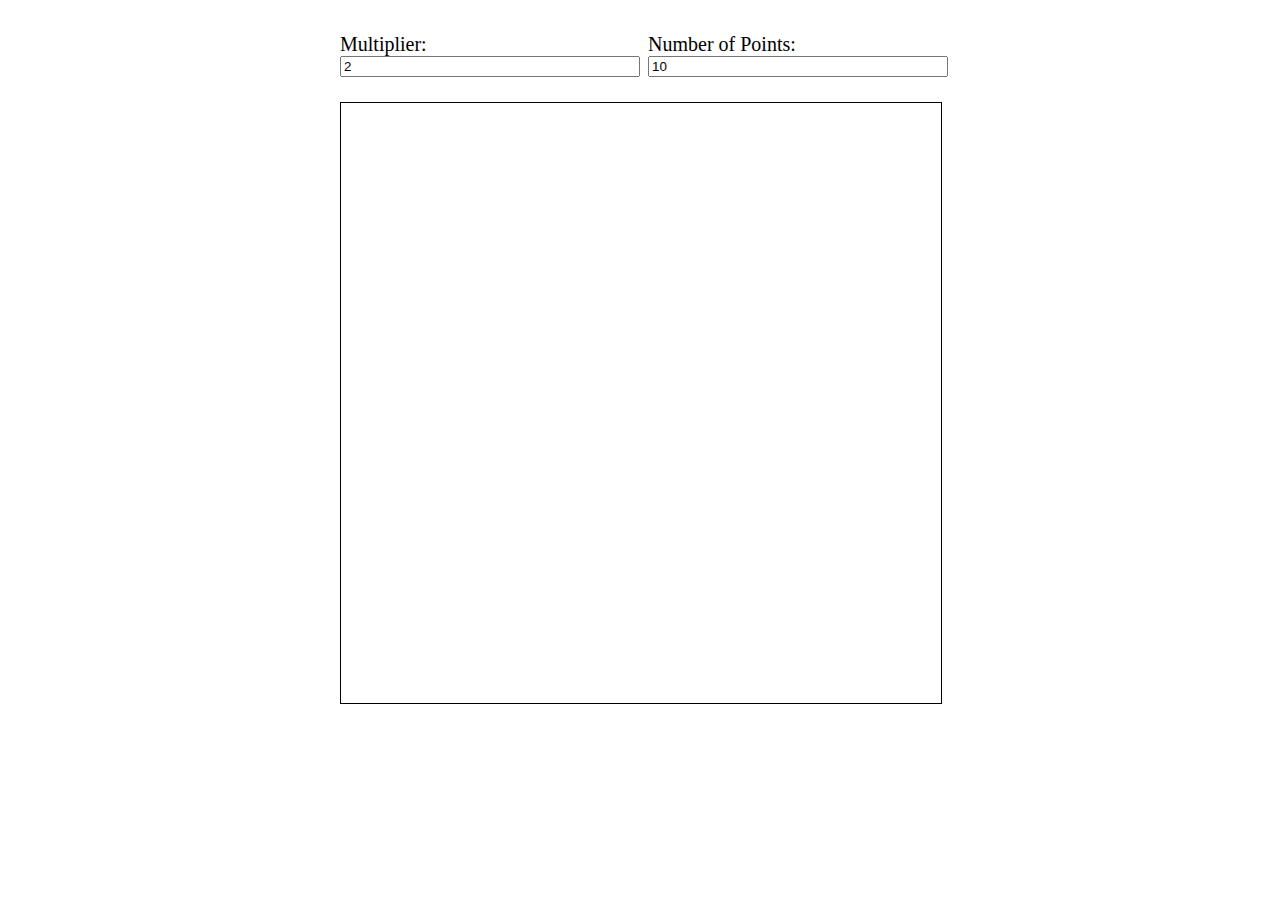
==== circle/index.html @ 50a21c31 "Initial commit" ====
<!DOCTYPE html>
<html lang="en">

<head>
    <meta charset="UTF-8">
    <meta name="viewport" content="width=device-width, initial-scale=1.0">
    <meta http-equiv="X-UA-Compatible" content="ie=edge">
    <link rel="stylesheet" href="style.css">
    <title>Circle thing</title>
</head>

<body>

    <body onload="draw();">
        <div id="container">
            <div id="inputFields">
                <div class="column-width-auto">
                    <label for="multiplierInput" class="font-size">Multiplier:</label>
                    <input type="number" name="multiplierInput" min="2" max="100" id="multiplierInput" value="2" class="width-100pc">
                </div>
                <div class="column-width-auto">
                    <label for="pointNumber" class="font-size">Number of Points:</label>
                    <input type="number" name="pointNumber" min="10" max="300" id="pointNumber" value="10" class="width-100pc">
                </div>
            </div>

            <canvas id="multiplier" width="600" height="600"></canvas>

        </div>
    </body>
    <script src="js.js"></script>
</body>

</html>
---- circle/style.css ----
#container {
  width: 600px;
  margin: 0 auto;
}

#inputFields {
  padding: 25px 0 25px 0;
  column-count: 2;
}

.column-width-auto {
  column-width: auto;
}

.width-100pc {
  width: 100%;
}

.font-size {
  font-size: 20px;
}

canvas { 
  border: 1px solid black;
}
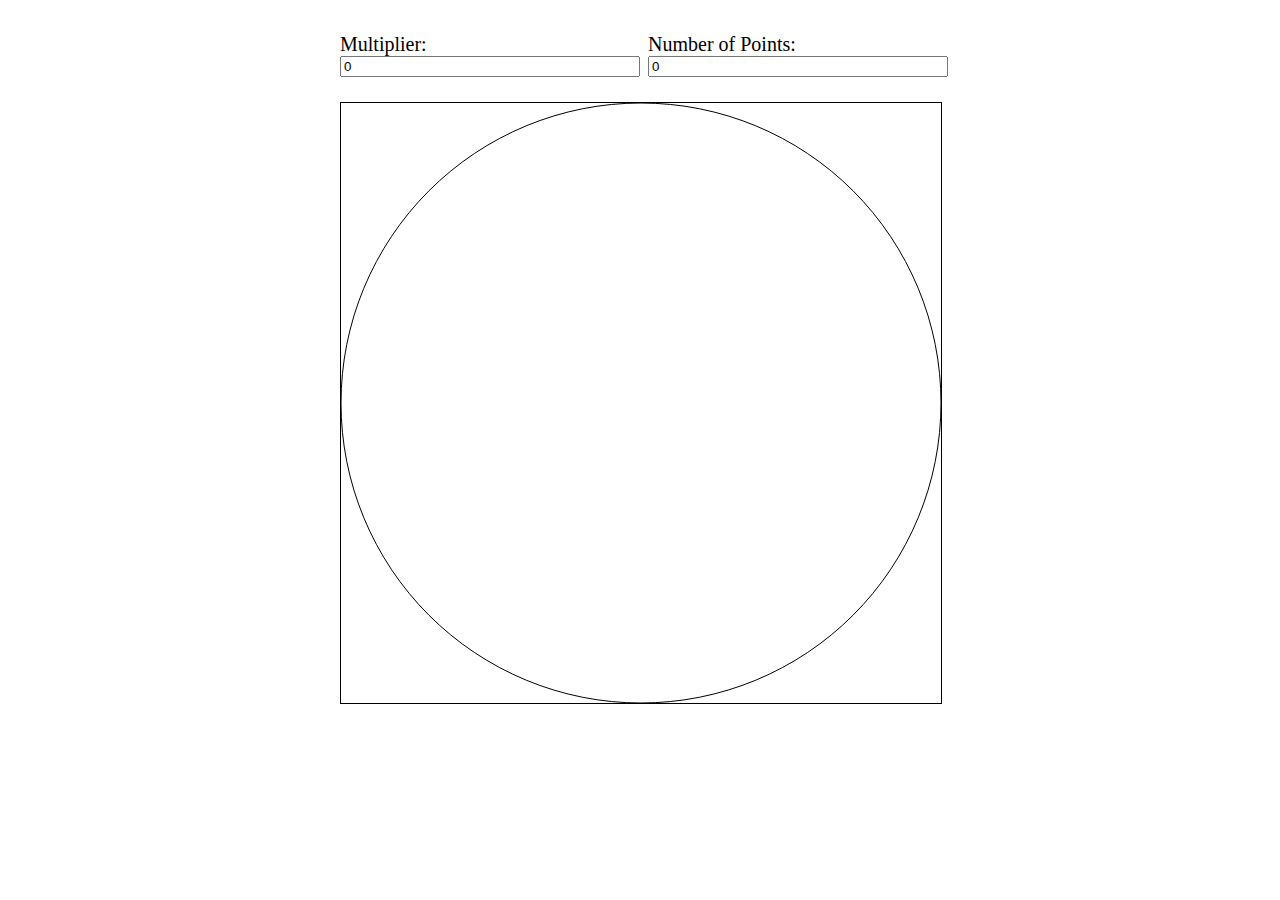
==== commit d47d9089: "tinkering with stuff" ====
--- a/circle/index.html
+++ b/circle/index.html
@@ -16,11 +16,11 @@
             <div id="inputFields">
                 <div class="column-width-auto">
                     <label for="multiplierInput" class="font-size">Multiplier:</label>
-                    <input type="number" name="multiplierInput" min="2" max="100" id="multiplierInput" value="2" class="width-100pc">
+                    <input type="number" name="multiplierInput" min="0" max="100" id="multiplierInput" value="0" class="width-100pc">
                 </div>
                 <div class="column-width-auto">
                     <label for="pointNumber" class="font-size">Number of Points:</label>
-                    <input type="number" name="pointNumber" min="10" max="300" id="pointNumber" value="10" class="width-100pc">
+                    <input type="number" name="pointNumber" min="0" max="300" id="pointNumber" value="0" class="width-100pc">
                 </div>
             </div>
 
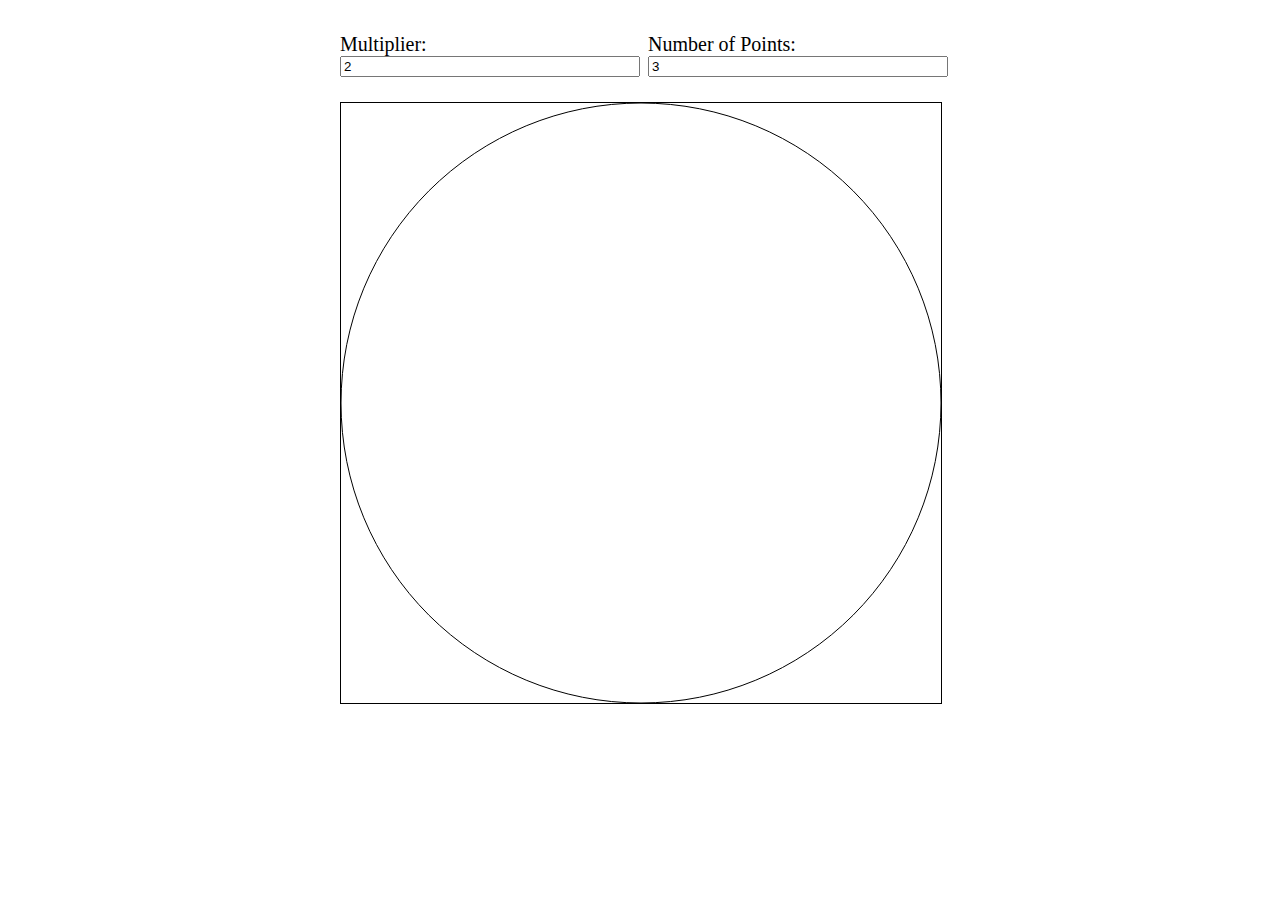
==== commit 8ee3024e: "Adds prelim value" ====
--- a/circle/index.html
+++ b/circle/index.html
@@ -16,11 +16,11 @@
             <div id="inputFields">
                 <div class="column-width-auto">
                     <label for="multiplierInput" class="font-size">Multiplier:</label>
-                    <input type="number" name="multiplierInput" min="0" max="100" id="multiplierInput" value="0" class="width-100pc">
+                    <input type="number" name="multiplierInput" min="0" max="100" id="multiplierInput" value="2" class="width-100pc">
                 </div>
                 <div class="column-width-auto">
                     <label for="pointNumber" class="font-size">Number of Points:</label>
-                    <input type="number" name="pointNumber" min="0" max="300" id="pointNumber" value="0" class="width-100pc">
+                    <input type="number" name="pointNumber" min="0" max="300" id="pointNumber" value="3" class="width-100pc">
                 </div>
             </div>
 
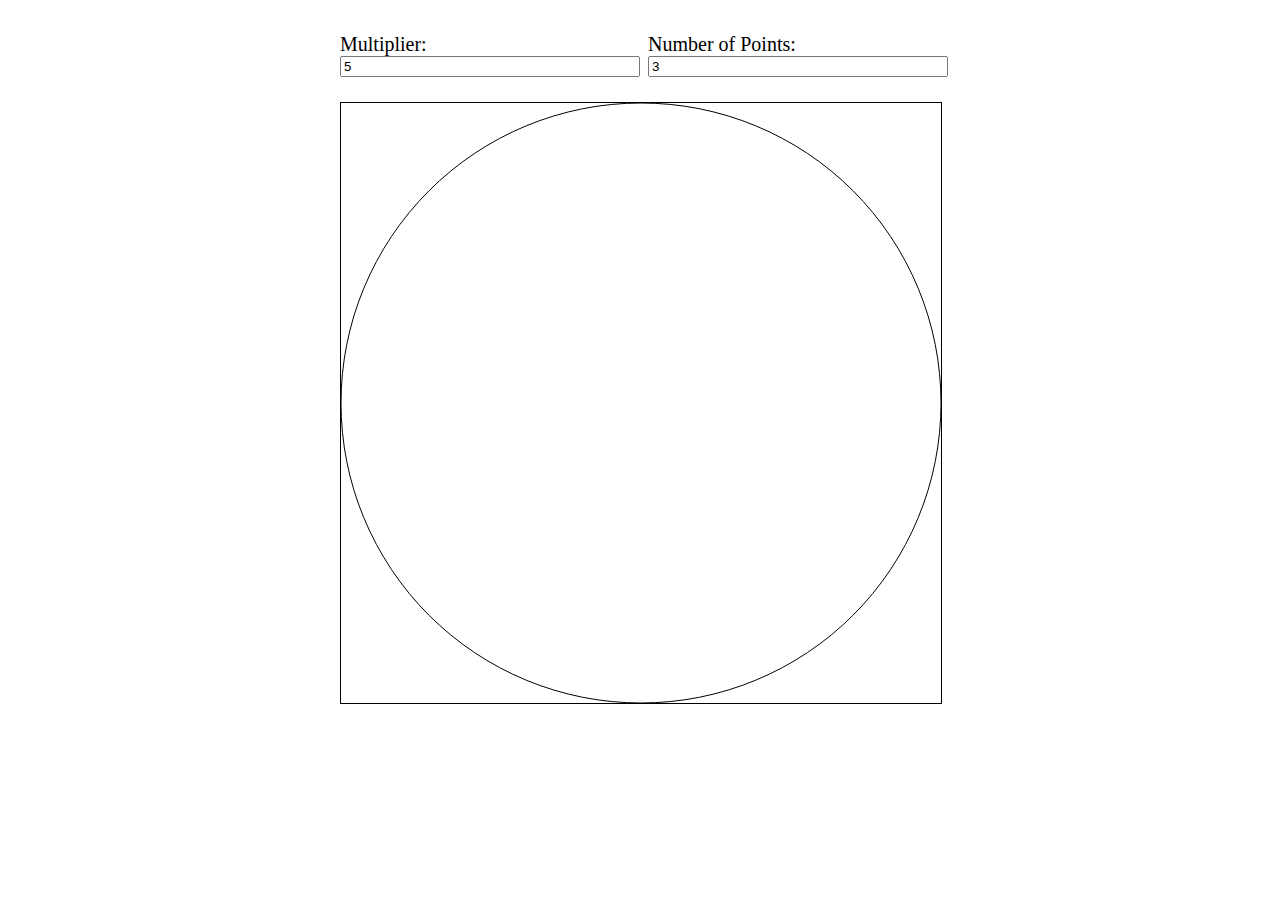
==== commit 589977ee: "Changes multiplier to 5" ====
--- a/circle/index.html
+++ b/circle/index.html
@@ -16,7 +16,7 @@
             <div id="inputFields">
                 <div class="column-width-auto">
                     <label for="multiplierInput" class="font-size">Multiplier:</label>
-                    <input type="number" name="multiplierInput" min="0" max="100" id="multiplierInput" value="2" class="width-100pc">
+                    <input type="number" name="multiplierInput" min="0" max="100" id="multiplierInput" value="5" class="width-100pc">
                 </div>
                 <div class="column-width-auto">
                     <label for="pointNumber" class="font-size">Number of Points:</label>
